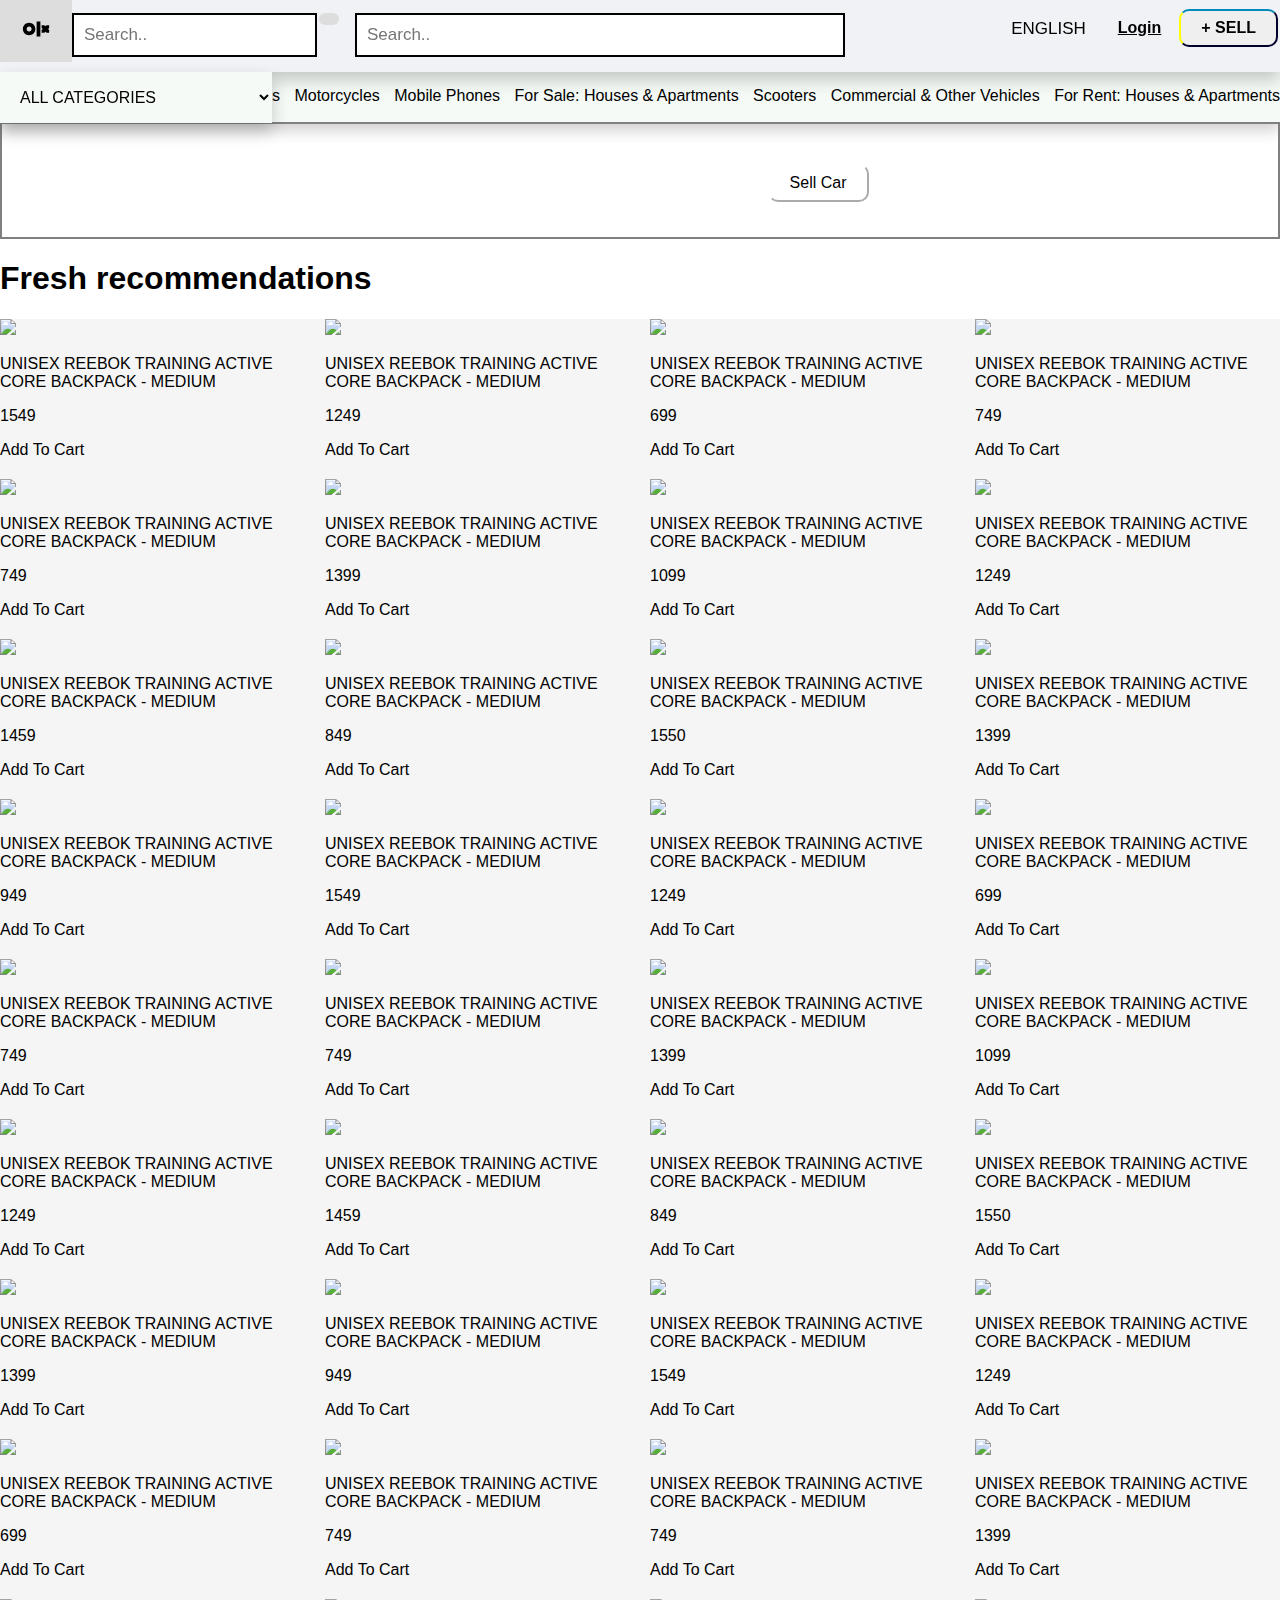
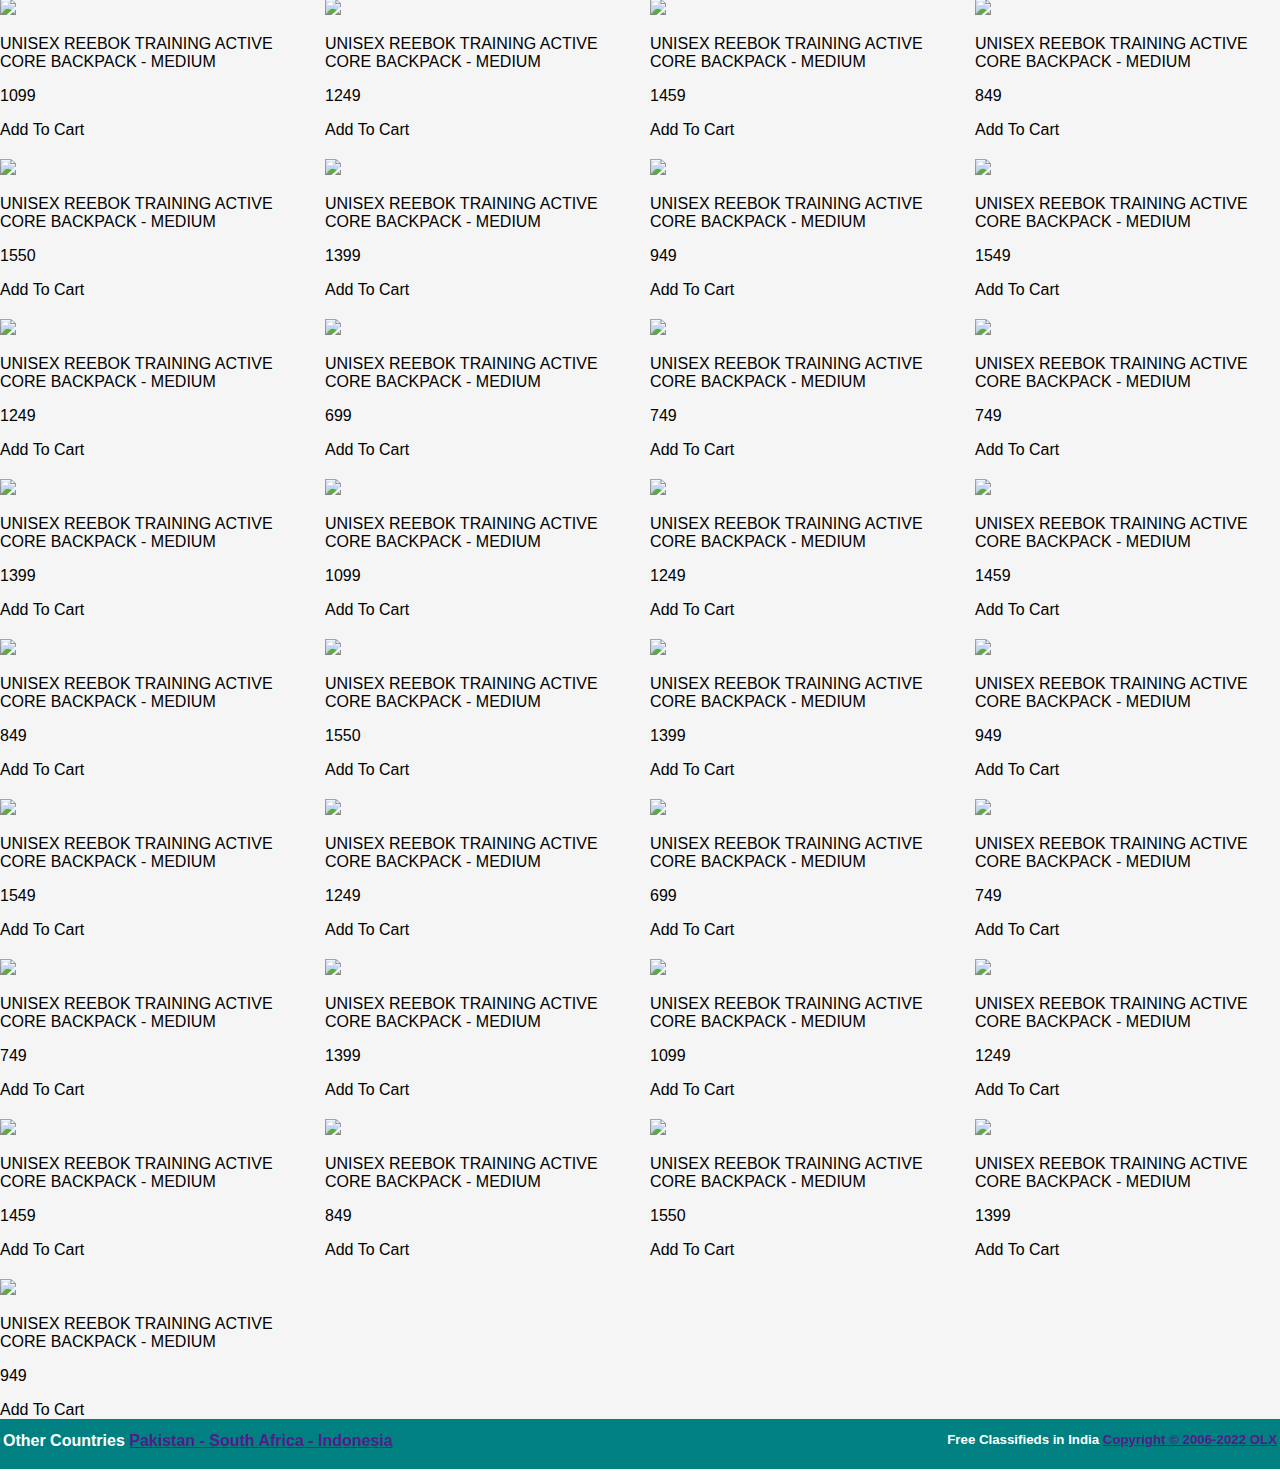
==== index.html @ e2edd239 "Add files via upload" ====
<!DOCTYPE html>
<html>
<head>
    <meta charset="UTF-8">
    <meta http-equiv="X-UA-Compatible" content="IE=edge">
    <meta name="viewport" content="width=device-width, initial-scale=1.0">
    <meta name="viewport" content="width=device-width, initial-scale=1">
    <title>OLX</title>
    <link rel="stylesheet" href="style.css"/>
</head>
<body>
<div class="topnav">
  <div class="logo"><a href="/">
    <svg width="40px" height="30px" viewBox="0 0 1024 1024" data-aut-id="icon" class="" fill-rule="evenodd"><path class="rui-4K4Y7" d="M661.333 256v512h-128v-512h128zM277.333 298.667c117.824 0 213.333 95.531 213.333 213.333s-95.509 213.333-213.333 213.333c-117.824 0-213.333-95.531
    -213.333-213.333s95.509-213.333 213.333-213.333zM794.496 384l37.504 37.504 37.504-37.504h90.496v90.496l-37.504 37.504 37.504 37.504v90.496h-90.496l-37.504-37.504-37.504 37.504h-90.496v-90.496l37.504-37.504-37.504-37.504v-90.496h90.496zM277.333 426.667c-47.061 0-85.333 38.293-85.333 85.333s38.272 85.333 85.333 85.333c47.061 0 85.333-38.293 85.333-85.333s-38.272-85.333-85.333-85.333z"></path>
</svg></a></div>

<div class="dropdown2"><button><b>+ SELL</b></button></div>

  <a href="#login"><b>Login</b></a>
  <div class="dropdown">
    <button class="dropbtn">ENGLISH
      <i class="fafa-caret-down"></i>
    </button>
    <div class="dropdown-content">
      <a href="#">HINDI</a>
      <a href="#">TAMIL</a>
      <a href="#">GUJRATI</a>
    </div>
  </div>

  

  <div class="search-container">        
    <form>   
      <input type="text" placeholder="Search.." name="search">
      <button type="sell"><i class="fa fa-search"></i> <span class="sb-icon-search"></span></button>
     
    </form>
  </div>
  <div class="search-container2">        
    <form>   
      <input type="text2" placeholder="Search.." name="search">
    </form>
</div>
</div>
<div >
      <select id="filter">
        <option value="all">ALL CATEGORIES</option>
        <option value="Casual">OLX Autos (Cars)</option>
        <option value="festive">Jobs</option>
        <option value="party">Electronics & Appliances</option>
        <option value="formal">Fashion</option>
        <option value="workout">Properties</option>
        <option value="sports">Mobiles</option>
        <option value="formal">Commercial Vehicles & Spares</option>
        <option value="workout">Pets</option>
        <option value="sports">Bikes</option>
        <option value="workout">Furniture</option>
        <option value="sports">Services</option>
         </select>
  </div>
  
<nav>
     <div class="a1">        
       <a href="ht" title="" class="">Cars</a>
              
              
                  <a href="hta" title="" class="">Motorcycles</a>
              
            
                  <a href="" title="" class="">Mobile Phones</a>
              
               
                  <a href="htt" title="" class="">For Sale: Houses & Apartments</a>
            
            
                  <a href="https:" title="" class="">Scooters</a>
            
            
                  <a href="ht" title="" class="">Commercial & Other Vehicles</a>
            
            
                  <a href="https" title="" class="">For Rent: Houses & Apartments</a>
                
    
  </div>
</nav>   



<div class="bg-container">
  <div><div class="banner">
    <button class="button">Sell Car</button>
    <img src="">
    </div> </div>
</div>

<h1>Fresh recommendations</h1>
  <div id="container"></div>





<footer>
  <h4>Other Countries  <a href="">Pakistan - South Africa - Indonesia</a></h4>

  <h5>Free Classifieds in India  <a href="">Copyright © 2006-2022 OLX</a></h5>
</footer>
<script>
 
  var Data = [
     {
       image_url:
         "https://content.shop4reebok.com/static/Product-FQ5266/UNISEX_TRAINING_BAGS_FQ5266_1.jpg.plp",
       name: "UNISEX REEBOK TRAINING ACTIVE CORE BACKPACK - MEDIUM",
       price: 1549,
       strikedoffprice: 1799,
     },
     {
       image_url:
         "https://content.shop4reebok.com/static/Product-FQ5266/UNISEX_TRAINING_BAGS_FQ5266_1.jpg.plp",
       name: "UNISEX REEBOK TRAINING ACTIVE CORE BACKPACK - MEDIUM",
       price: 1249,
       strikedoffprice: 1749,
     },
     {
       image_url:
         "https://content.shop4reebok.com/static/Product-FQ5266/UNISEX_TRAINING_BAGS_FQ5266_1.jpg.plp",
       name: "UNISEX REEBOK TRAINING ACTIVE CORE BACKPACK - MEDIUM",
       price: 699,
       strikedoffprice: 1245,
     },
     {
       image_url:
         "https://content.shop4reebok.com/static/Product-FQ5266/UNISEX_TRAINING_BAGS_FQ5266_1.jpg.plp",
       name: "UNISEX REEBOK TRAINING ACTIVE CORE BACKPACK - MEDIUM",
       price: 749,
       strikedoffprice: 1299,
     },
     {
       image_url:
         "https://content.shop4reebok.com/static/Product-FQ5266/UNISEX_TRAINING_BAGS_FQ5266_1.jpg.plp",
       name: "UNISEX REEBOK TRAINING ACTIVE CORE BACKPACK - MEDIUM",
       price: 749,
       strikedoffprice: 1299,
     },
     {
       image_url:
         "https://content.shop4reebok.com/static/Product-FQ5266/UNISEX_TRAINING_BAGS_FQ5266_1.jpg.plp",
       name: "UNISEX REEBOK TRAINING ACTIVE CORE BACKPACK - MEDIUM",
       price: 1399,
       strikedoffprice: 2799,
     },
     {
       image_url:
         "https://content.shop4reebok.com/static/Product-FQ5266/UNISEX_TRAINING_BAGS_FQ5266_1.jpg.plp",
       name: "UNISEX REEBOK TRAINING ACTIVE CORE BACKPACK - MEDIUM",
       price: 1099,
       strikedoffprice: 1249,
     },
     {
       image_url:
         "https://content.shop4reebok.com/static/Product-FQ5266/UNISEX_TRAINING_BAGS_FQ5266_1.jpg.plp",
       name: "UNISEX REEBOK TRAINING ACTIVE CORE BACKPACK - MEDIUM",
       price: 1249,
       strikedoffprice: 1489,
     },
     {
       image_url:
         "https://content.shop4reebok.com/static/Product-FQ5266/UNISEX_TRAINING_BAGS_FQ5266_1.jpg.plp",
       name: "UNISEX REEBOK TRAINING ACTIVE CORE BACKPACK - MEDIUM",
       price: 1459,
       strikedoffprice: 1235,
     },
     {
       image_url:
         "https://content.shop4reebok.com/static/Product-FQ5266/UNISEX_TRAINING_BAGS_FQ5266_1.jpg.plp",
       name: "UNISEX REEBOK TRAINING ACTIVE CORE BACKPACK - MEDIUM",
       price: 849,
       strikedoffprice: 2599,
     },
     {
       image_url:
         "https://content.shop4reebok.com/static/Product-FQ5266/UNISEX_TRAINING_BAGS_FQ5266_1.jpg.plp",
       name: "UNISEX REEBOK TRAINING ACTIVE CORE BACKPACK - MEDIUM",
       price: 1550,
       strikedoffprice: 2599,
     },
     {
       image_url:
         "https://content.shop4reebok.com/static/Product-FQ5266/UNISEX_TRAINING_BAGS_FQ5266_1.jpg.plp",
       name: "UNISEX REEBOK TRAINING ACTIVE CORE BACKPACK - MEDIUM",
       price: 1399,
       strikedoffprice: 6599,
     },
     {
       image_url:
         "https://content.shop4reebok.com/static/Product-FQ5266/UNISEX_TRAINING_BAGS_FQ5266_1.jpg.plp",
       name: "UNISEX REEBOK TRAINING ACTIVE CORE BACKPACK - MEDIUM",
       price: 949,
       strikedoffprice: 1899,
     },
     {
       image_url:
         "https://content.shop4reebok.com/static/Product-FQ5266/UNISEX_TRAINING_BAGS_FQ5266_1.jpg.plp",
       name: "UNISEX REEBOK TRAINING ACTIVE CORE BACKPACK - MEDIUM",
       price: 1549,
       strikedoffprice: 1799,
     },
     {
       image_url:
         "https://content.shop4reebok.com/static/Product-FQ5266/UNISEX_TRAINING_BAGS_FQ5266_1.jpg.plp",
       name: "UNISEX REEBOK TRAINING ACTIVE CORE BACKPACK - MEDIUM",
       price: 1249,
       strikedoffprice: 1749,
     },
     {
       image_url:
         "https://content.shop4reebok.com/static/Product-FQ5266/UNISEX_TRAINING_BAGS_FQ5266_1.jpg.plp",
       name: "UNISEX REEBOK TRAINING ACTIVE CORE BACKPACK - MEDIUM",
       price: 699,
       strikedoffprice: 1245,
     },
     {
       image_url:
         "https://content.shop4reebok.com/static/Product-FQ5266/UNISEX_TRAINING_BAGS_FQ5266_1.jpg.plp",
       name: "UNISEX REEBOK TRAINING ACTIVE CORE BACKPACK - MEDIUM",
       price: 749,
       strikedoffprice: 1299,
     },
     {
       image_url:
         "https://content.shop4reebok.com/static/Product-FQ5266/UNISEX_TRAINING_BAGS_FQ5266_1.jpg.plp",
       name: "UNISEX REEBOK TRAINING ACTIVE CORE BACKPACK - MEDIUM",
       price: 749,
       strikedoffprice: 1299,
     },
     {
       image_url:
         "https://content.shop4reebok.com/static/Product-FQ5266/UNISEX_TRAINING_BAGS_FQ5266_1.jpg.plp",
       name: "UNISEX REEBOK TRAINING ACTIVE CORE BACKPACK - MEDIUM",
       price: 1399,
       strikedoffprice: 2799,
     },
     {
       image_url:
         "https://content.shop4reebok.com/static/Product-FQ5266/UNISEX_TRAINING_BAGS_FQ5266_1.jpg.plp",
       name: "UNISEX REEBOK TRAINING ACTIVE CORE BACKPACK - MEDIUM",
       price: 1099,
       strikedoffprice: 1249,
     },
     {
       image_url:
         "https://content.shop4reebok.com/static/Product-FQ5266/UNISEX_TRAINING_BAGS_FQ5266_1.jpg.plp",
       name: "UNISEX REEBOK TRAINING ACTIVE CORE BACKPACK - MEDIUM",
       price: 1249,
       strikedoffprice: 1489,
     },
     {
       image_url:
         "https://content.shop4reebok.com/static/Product-FQ5266/UNISEX_TRAINING_BAGS_FQ5266_1.jpg.plp",
       name: "UNISEX REEBOK TRAINING ACTIVE CORE BACKPACK - MEDIUM",
       price: 1459,
       strikedoffprice: 1235,
     },
     {
       image_url:
         "https://content.shop4reebok.com/static/Product-FQ5266/UNISEX_TRAINING_BAGS_FQ5266_1.jpg.plp",
       name: "UNISEX REEBOK TRAINING ACTIVE CORE BACKPACK - MEDIUM",
       price: 849,
       strikedoffprice: 2599,
     },
     {
       image_url:
         "https://content.shop4reebok.com/static/Product-FQ5266/UNISEX_TRAINING_BAGS_FQ5266_1.jpg.plp",
       name: "UNISEX REEBOK TRAINING ACTIVE CORE BACKPACK - MEDIUM",
       price: 1550,
       strikedoffprice: 2599,
     },
     {
       image_url:
         "https://content.shop4reebok.com/static/Product-FQ5266/UNISEX_TRAINING_BAGS_FQ5266_1.jpg.plp",
       name: "UNISEX REEBOK TRAINING ACTIVE CORE BACKPACK - MEDIUM",
       price: 1399,
       strikedoffprice: 6599,
     },
     {
       image_url:
         "https://content.shop4reebok.com/static/Product-FQ5266/UNISEX_TRAINING_BAGS_FQ5266_1.jpg.plp",
       name: "UNISEX REEBOK TRAINING ACTIVE CORE BACKPACK - MEDIUM",
       price: 949,
       strikedoffprice: 1899,
     },
     {
       image_url:
         "https://content.shop4reebok.com/static/Product-FQ5266/UNISEX_TRAINING_BAGS_FQ5266_1.jpg.plp",
       name: "UNISEX REEBOK TRAINING ACTIVE CORE BACKPACK - MEDIUM",
       price: 1549,
       strikedoffprice: 1799,
     },
     {
       image_url:
         "https://content.shop4reebok.com/static/Product-FQ5266/UNISEX_TRAINING_BAGS_FQ5266_1.jpg.plp",
       name: "UNISEX REEBOK TRAINING ACTIVE CORE BACKPACK - MEDIUM",
       price: 1249,
       strikedoffprice: 1749,
     },
     {
       image_url:
         "https://content.shop4reebok.com/static/Product-FQ5266/UNISEX_TRAINING_BAGS_FQ5266_1.jpg.plp",
       name: "UNISEX REEBOK TRAINING ACTIVE CORE BACKPACK - MEDIUM",
       price: 699,
       strikedoffprice: 1245,
     },
     {
       image_url:
         "https://content.shop4reebok.com/static/Product-FQ5266/UNISEX_TRAINING_BAGS_FQ5266_1.jpg.plp",
       name: "UNISEX REEBOK TRAINING ACTIVE CORE BACKPACK - MEDIUM",
       price: 749,
       strikedoffprice: 1299,
     },
     {
       image_url:
         "https://content.shop4reebok.com/static/Product-FQ5266/UNISEX_TRAINING_BAGS_FQ5266_1.jpg.plp",
       name: "UNISEX REEBOK TRAINING ACTIVE CORE BACKPACK - MEDIUM",
       price: 749,
       strikedoffprice: 1299,
     },
     {
       image_url:
         "https://content.shop4reebok.com/static/Product-FQ5266/UNISEX_TRAINING_BAGS_FQ5266_1.jpg.plp",
       name: "UNISEX REEBOK TRAINING ACTIVE CORE BACKPACK - MEDIUM",
       price: 1399,
       strikedoffprice: 2799,
     },
     {
       image_url:
         "https://content.shop4reebok.com/static/Product-FQ5266/UNISEX_TRAINING_BAGS_FQ5266_1.jpg.plp",
       name: "UNISEX REEBOK TRAINING ACTIVE CORE BACKPACK - MEDIUM",
       price: 1099,
       strikedoffprice: 1249,
     },
     {
      image_url:
         "https://content.shop4reebok.com/static/Product-FQ5266/UNISEX_TRAINING_BAGS_FQ5266_1.jpg.plp",
       name: "UNISEX REEBOK TRAINING ACTIVE CORE BACKPACK - MEDIUM",
       price: 1249,
       strikedoffprice: 1489,
     },
     {
      image_url:
         "https://content.shop4reebok.com/static/Product-FQ5266/UNISEX_TRAINING_BAGS_FQ5266_1.jpg.plp",
       name: "UNISEX REEBOK TRAINING ACTIVE CORE BACKPACK - MEDIUM",
       price: 1459,
       strikedoffprice: 1235,
     },
     {
      image_url:
         "https://content.shop4reebok.com/static/Product-FQ5266/UNISEX_TRAINING_BAGS_FQ5266_1.jpg.plp",
       name: "UNISEX REEBOK TRAINING ACTIVE CORE BACKPACK - MEDIUM",
       price: 849,
       strikedoffprice: 2599,
     },
     {
      image_url:
         "https://content.shop4reebok.com/static/Product-FQ5266/UNISEX_TRAINING_BAGS_FQ5266_1.jpg.plp",
       name: "UNISEX REEBOK TRAINING ACTIVE CORE BACKPACK - MEDIUM",
       price: 1550,
       strikedoffprice: 2599,
     },
     {
      image_url:
         "https://content.shop4reebok.com/static/Product-FQ5266/UNISEX_TRAINING_BAGS_FQ5266_1.jpg.plp",
       name: "UNISEX REEBOK TRAINING ACTIVE CORE BACKPACK - MEDIUM",
       price: 1399,
       strikedoffprice: 6599,
     },
     {
      image_url:
         "https://content.shop4reebok.com/static/Product-FQ5266/UNISEX_TRAINING_BAGS_FQ5266_1.jpg.plp",
       name: "UNISEX REEBOK TRAINING ACTIVE CORE BACKPACK - MEDIUM",
       price: 949,
       strikedoffprice: 1899,
     },
     {
      image_url:
         "https://content.shop4reebok.com/static/Product-FQ5266/UNISEX_TRAINING_BAGS_FQ5266_1.jpg.plp",
       name: "UNISEX REEBOK TRAINING ACTIVE CORE BACKPACK - MEDIUM",
       price: 1549,
       strikedoffprice: 1799,
     },
     {
      image_url:
         "https://content.shop4reebok.com/static/Product-FQ5266/UNISEX_TRAINING_BAGS_FQ5266_1.jpg.plp",
       name: "UNISEX REEBOK TRAINING ACTIVE CORE BACKPACK - MEDIUM",
       price: 1249,
       strikedoffprice: 1749,
     },
     {
      image_url:
         "https://content.shop4reebok.com/static/Product-FQ5266/UNISEX_TRAINING_BAGS_FQ5266_1.jpg.plp",
       name: "UNISEX REEBOK TRAINING ACTIVE CORE BACKPACK - MEDIUM",
       price: 699,
       strikedoffprice: 1245,
     },
     {
      image_url:
         "https://content.shop4reebok.com/static/Product-FQ5266/UNISEX_TRAINING_BAGS_FQ5266_1.jpg.plp",
       name: "UNISEX REEBOK TRAINING ACTIVE CORE BACKPACK - MEDIUM",
       price: 749,
       strikedoffprice: 1299,
     },
     {
      image_url:
         "https://content.shop4reebok.com/static/Product-FQ5266/UNISEX_TRAINING_BAGS_FQ5266_1.jpg.plp",
       name: "UNISEX REEBOK TRAINING ACTIVE CORE BACKPACK - MEDIUM",
       price: 749,
       strikedoffprice: 1299,
     },
     {
      image_url:
         "https://content.shop4reebok.com/static/Product-FQ5266/UNISEX_TRAINING_BAGS_FQ5266_1.jpg.plp",
       name: "UNISEX REEBOK TRAINING ACTIVE CORE BACKPACK - MEDIUM",
       price: 1399,
       strikedoffprice: 2799,
     },
     {
      image_url:
         "https://content.shop4reebok.com/static/Product-FQ5266/UNISEX_TRAINING_BAGS_FQ5266_1.jpg.plp",
       name: "UNISEX REEBOK TRAINING ACTIVE CORE BACKPACK - MEDIUM",
       price: 1099,
       strikedoffprice: 1249,
     },
     {
      image_url:
         "https://content.shop4reebok.com/static/Product-FQ5266/UNISEX_TRAINING_BAGS_FQ5266_1.jpg.plp",
       name: "UNISEX REEBOK TRAINING ACTIVE CORE BACKPACK - MEDIUM",
       price: 1249,
       strikedoffprice: 1489,
     },
     {
      image_url:
         "https://content.shop4reebok.com/static/Product-FQ5266/UNISEX_TRAINING_BAGS_FQ5266_1.jpg.plp",
       name: "UNISEX REEBOK TRAINING ACTIVE CORE BACKPACK - MEDIUM",
       price: 1459,
       strikedoffprice: 1235,
     },
     {
      image_url:
         "https://content.shop4reebok.com/static/Product-FQ5266/UNISEX_TRAINING_BAGS_FQ5266_1.jpg.plp",
       name: "UNISEX REEBOK TRAINING ACTIVE CORE BACKPACK - MEDIUM",
       price: 849,
       strikedoffprice: 2599,
     },
     { 
       image_url:
         "https://content.shop4reebok.com/static/Product-FQ5266/UNISEX_TRAINING_BAGS_FQ5266_1.jpg.plp",
       name: "UNISEX REEBOK TRAINING ACTIVE CORE BACKPACK - MEDIUM",
       price: 1550,
       strikedoffprice: 2599,
     },
     {
      image_url:
         "https://content.shop4reebok.com/static/Product-FQ5266/UNISEX_TRAINING_BAGS_FQ5266_1.jpg.plp",
       name: "UNISEX REEBOK TRAINING ACTIVE CORE BACKPACK - MEDIUM",
       price: 1399,
       strikedoffprice: 6599,
     },
     {
      image_url:
         "https://content.shop4reebok.com/static/Product-FQ5266/UNISEX_TRAINING_BAGS_FQ5266_1.jpg.plp",
       name: "UNISEX REEBOK TRAINING ACTIVE CORE BACKPACK - MEDIUM",
       price: 949,
       strikedoffprice: 1899,
     },
     {
      image_url:
         "https://content.shop4reebok.com/static/Product-FQ5266/UNISEX_TRAINING_BAGS_FQ5266_1.jpg.plp",
       name: "UNISEX REEBOK TRAINING ACTIVE CORE BACKPACK - MEDIUM",
       price: 1549,
       strikedoffprice: 1799,
     },
     {
      image_url:
         "https://content.shop4reebok.com/static/Product-FQ5266/UNISEX_TRAINING_BAGS_FQ5266_1.jpg.plp",
       name: "UNISEX REEBOK TRAINING ACTIVE CORE BACKPACK - MEDIUM",
       price: 1249,
       strikedoffprice: 1749,
     },
     {
      image_url:
         "https://content.shop4reebok.com/static/Product-FQ5266/UNISEX_TRAINING_BAGS_FQ5266_1.jpg.plp",
       name: "UNISEX REEBOK TRAINING ACTIVE CORE BACKPACK - MEDIUM",
       price: 699,
       strikedoffprice: 1245,
     },
     {
      image_url:
         "https://content.shop4reebok.com/static/Product-FQ5266/UNISEX_TRAINING_BAGS_FQ5266_1.jpg.plp",
       name: "UNISEX REEBOK TRAINING ACTIVE CORE BACKPACK - MEDIUM",
       price: 749,
       strikedoffprice: 1299,
     },
     {
      image_url:
         "https://content.shop4reebok.com/static/Product-FQ5266/UNISEX_TRAINING_BAGS_FQ5266_1.jpg.plp",
       name: "UNISEX REEBOK TRAINING ACTIVE CORE BACKPACK - MEDIUM",
       price: 749,
       strikedoffprice: 1299,
     },
     {
      image_url:
         "https://content.shop4reebok.com/static/Product-FQ5266/UNISEX_TRAINING_BAGS_FQ5266_1.jpg.plp",
       name: "UNISEX REEBOK TRAINING ACTIVE CORE BACKPACK - MEDIUM",
       price: 1399,
       strikedoffprice: 2799,
     },
     {
      image_url:
         "https://content.shop4reebok.com/static/Product-FQ5266/UNISEX_TRAINING_BAGS_FQ5266_1.jpg.plp",
       name: "UNISEX REEBOK TRAINING ACTIVE CORE BACKPACK - MEDIUM",
       price: 1099,
       strikedoffprice: 1249,
     },
     {
      image_url:
         "https://content.shop4reebok.com/static/Product-FQ5266/UNISEX_TRAINING_BAGS_FQ5266_1.jpg.plp",
       name: "UNISEX REEBOK TRAINING ACTIVE CORE BACKPACK - MEDIUM",
       price: 1249,
       strikedoffprice: 1489,
     },
     {
      image_url:
         "https://content.shop4reebok.com/static/Product-FQ5266/UNISEX_TRAINING_BAGS_FQ5266_1.jpg.plp",
       name: "UNISEX REEBOK TRAINING ACTIVE CORE BACKPACK - MEDIUM",
       price: 1459,
       strikedoffprice: 1235,
     },
     {
      image_url:
         "https://content.shop4reebok.com/static/Product-FQ5266/UNISEX_TRAINING_BAGS_FQ5266_1.jpg.plp",
       name: "UNISEX REEBOK TRAINING ACTIVE CORE BACKPACK - MEDIUM",
       price: 849,
       strikedoffprice: 2599,
     },
     {
      image_url:
         "https://content.shop4reebok.com/static/Product-FQ5266/UNISEX_TRAINING_BAGS_FQ5266_1.jpg.plp",
       name: "UNISEX REEBOK TRAINING ACTIVE CORE BACKPACK - MEDIUM",
       price: 1550,
       strikedoffprice: 2599,
     },
     {
      image_url:
         "https://content.shop4reebok.com/static/Product-FQ5266/UNISEX_TRAINING_BAGS_FQ5266_1.jpg.plp",
       name: "UNISEX REEBOK TRAINING ACTIVE CORE BACKPACK - MEDIUM",
       price: 1399,
       strikedoffprice: 6599,
     },
     {
      image_url:
         "https://content.shop4reebok.com/static/Product-FQ5266/UNISEX_TRAINING_BAGS_FQ5266_1.jpg.plp",
       name: "UNISEX REEBOK TRAINING ACTIVE CORE BACKPACK - MEDIUM",
       price: 949,
       strikedoffprice: 1899,
     },
   ];
     Data.forEach(function(elem){
     let box = document.createElement("div")
     let avatar= document.createElement("img")
     avatar.setAttribute("src",elem.image_url)
 
     let Pname= document.createElement("p")
     Pname.innerText=elem.name;
 
     let price= document.createElement("p")
     price.innerText= elem.price;
 
     let AddToCart = document.createElement("btn");
     AddToCart.innerText="Add To Cart"
 
      box.append(avatar,Pname,price,AddToCart)
     document.querySelector("#container").append(box)
   })
 
   
 </script>
</body>
</html>
---- style.css ----
* {
  box-sizing: border-box;
}
body {
  margin: 0;
  font-family: Arial, Helvetica, sans-serif;
}

.topnav {
  overflow: hidden;
  background-color: #f0f2f5;
  position: -webkit-sticky;
  position: sticky;
  top: 0;
 width: 100%;
  box-shadow: 0px 8px 16px 0px rgba(0,0,0,0.2);
}

.logo{
  float: left;
  margin-bottom: 10px;
}
.topnav a {
  float: right;
  display: block;
  color: black;
  text-align: center;
  padding: 14px 16px;
  font-size: 16px;
justify-content: center;
}

.topnav a:hover {
  background-color: #ddd;
  color: black;
}


.topnav .search-container {
  float: left;
 
}
.topnav .search-container2 {
  float: left;

}
.topnav input[type=text]{
  padding: 10px;
  margin-top: 8px;
  font-size: 17px;
  border: none;
  border: 2px solid black;
}
.topnav input[type=text2] {
  padding: 10px;
  margin-top: 8px;
  font-size: 17px;
  border: none;
  width: 200%;
  border: 2px solid black;
}

.topnav .search-container button {
  float: right;
  padding: 6px 10px;
  margin-top: 8px;
  margin-right: 16px;
  background: #ddd;
  font-size: 17px;
  border: none;
  cursor: pointer;
}

.topnav .search-container button:hover {
  background: black;
}

@media screen and (max-width: 600px) {
  .topnav .search-container {
    float: none;
  }
  .topnav a, .topnav input[type=text], .topnav .search-container button {
    float: none;
    display: block;
    text-align: left;
    width: 100%;
    margin: 0;
    padding: 14px;
  }
  .topnav input[type=text] {
    border: 1px solid #ccc;  
  }
}

.dropdown2{
  margin-top: 5px;
}
.dropdown {
  float: right;
  overflow: hidden;

}
button {
  float: right;
border-radius: 10px;
  color: black;
  padding: 8px 20px;
 text-align: center;
  font-size: 16px;
  margin: 4px 2px;
  cursor: pointer;
  border-top-color:  #008CBA;
  border-bottom-color: navy;
  border-left-color: yellow;
  border-right-color: navy;

}
.dropdown2:hover {
  background-color: #008CBA;
  color: white;
}

.dropdown .dropbtn {
  font-size: 17px;    
  border: none;
  outline: none;
  color:black;
  padding: 14px 16px;
  background-color: inherit;
  font-family: inherit;
  margin: 0;
}

.dropdown-content {
  display: none;
  position: absolute;
  background-color: #f9f9f9;
  color: black;
  min-width: 160px;
  box-shadow: 0px 8px 16px 0px rgba(0,0,0,0.2);
  z-index: 1;
}

.dropdown-content a {
  float: none;
  color: black;
  padding: 12px 16px;
  text-decoration: none;
  display: block;
  text-align: left;
}
.dropdown-content a:hover {
  background-color: #ddd;
  color: black;
}

.dropdown:hover .dropdown-content {
  display: block;
}
nav {
  overflow: hidden;
  background-color:#f5faf6;
  height: 50px;
  box-shadow: 0px 8px 16px 0px rgba(0,0,0,0.2);
}

nav > a {
  color: black;
  text-align: center;
  padding: 12px 16px;
  font-size: 13px;
font-weight: bold;
justify-content:space-around;
text-decoration: none;
margin-left: 0%;

}
.a1{
 float: right;
  text-align: center;
  justify-content: space-between;
  margin-top: 15px;
  
}

.a1 > a{
  margin-left: 10px;
  justify-content: space-around;
  margin-top: 10px;
  color: black;
  text-decoration: none;
}


#filter{
  float:left;
}


#filter {
  background-color:#f5faf6;
  color: black;
  padding: 16px;
  font-size: 16px;
  border: none;
  cursor: pointer;

}

#filter {
  position: relative;
  display: inline-block;
 
}

#filter {
  display: none;
  position: absolute;
  background-color: #f9f9f9;
  min-width: 160px;
  box-shadow: 0px 8px 16px 0px rgba(0,0,0,0.2);
  z-index: 1;
}

#filter option {
  color: black;
  padding: 12px 16px;
  text-decoration: none;
  display: block;
}

#filter option:hover {background-color: #f1f1f1}

#filter {
  display: block;
}

#filter {
  background-color:#f5faf6;
}
/* mid data*/




  .button{
    float: left;
    border-radius: 10px;
      color: black;
      padding: 8px 20px;
     text-align: center;
      font-size: 16px;
      margin: 4px 2px;
      cursor: pointer;
     background-color: white;
     border-color: white;
     margin-left: 60%;
     margin-top: 40px;
    }
    .button:hover {
      background-color: #008CBA;
      color: white;
    }
  .bg-container {
    width:100%;
    height: 500px; 
    border:2px solid gray;
    box-sizing:border-box;
    background-size: cover;
  }
  .bg-container{
  background-image: url(https://statics.olx.in/olxin/banners/hero_bg_in_v2@1x.png);
  height: 117px;
  margin-right: 80px;
}




#container {
  width: 100%;
display: grid;
grid-template-columns: repeat(4,1fr);
grid-template-columns: 2px solid black;
gap: 20px;
background-color:whitesmoke;
justify-content: center;

}
/* footermain */

  /* footerlinkwrap */
  footer {
    text-align: center;
    padding: 3px;
    background-color:teal;
    color: white;
    height: 50px;
    
  }
  footer > h4 {
    float:left;
    margin-top: 10px;
    color: white;
  }

  footer > h5 {
    float:right;
    margin-top: 10px;
    color: white;
  }
  footer > a{
    color: white;
  }
   
  
@media screen and (max-width: 600px) {
  .topnav a:not(:first-child), .dropdown .dropbtn {
    display: none;
  }
  .topnav a.icon {
    float: right;
    display: block;
  }
}

@media screen and (max-width: 600px) {
  .topnav.responsive {position: relative;}
  .topnav.responsive .icon {
    position: absolute;
    right: 0;
    top: 0;
  }
  .topnav.responsive a {
    float: none;
    display: block;
    text-align: left;
  }
  .topnav.responsive .dropdown {float: none;}
  .topnav.responsive .dropdown-content {position: relative;}
  .topnav.responsive .dropdown .dropbtn {
    display: block;
    width: 100%;
    text-align: left;
  }
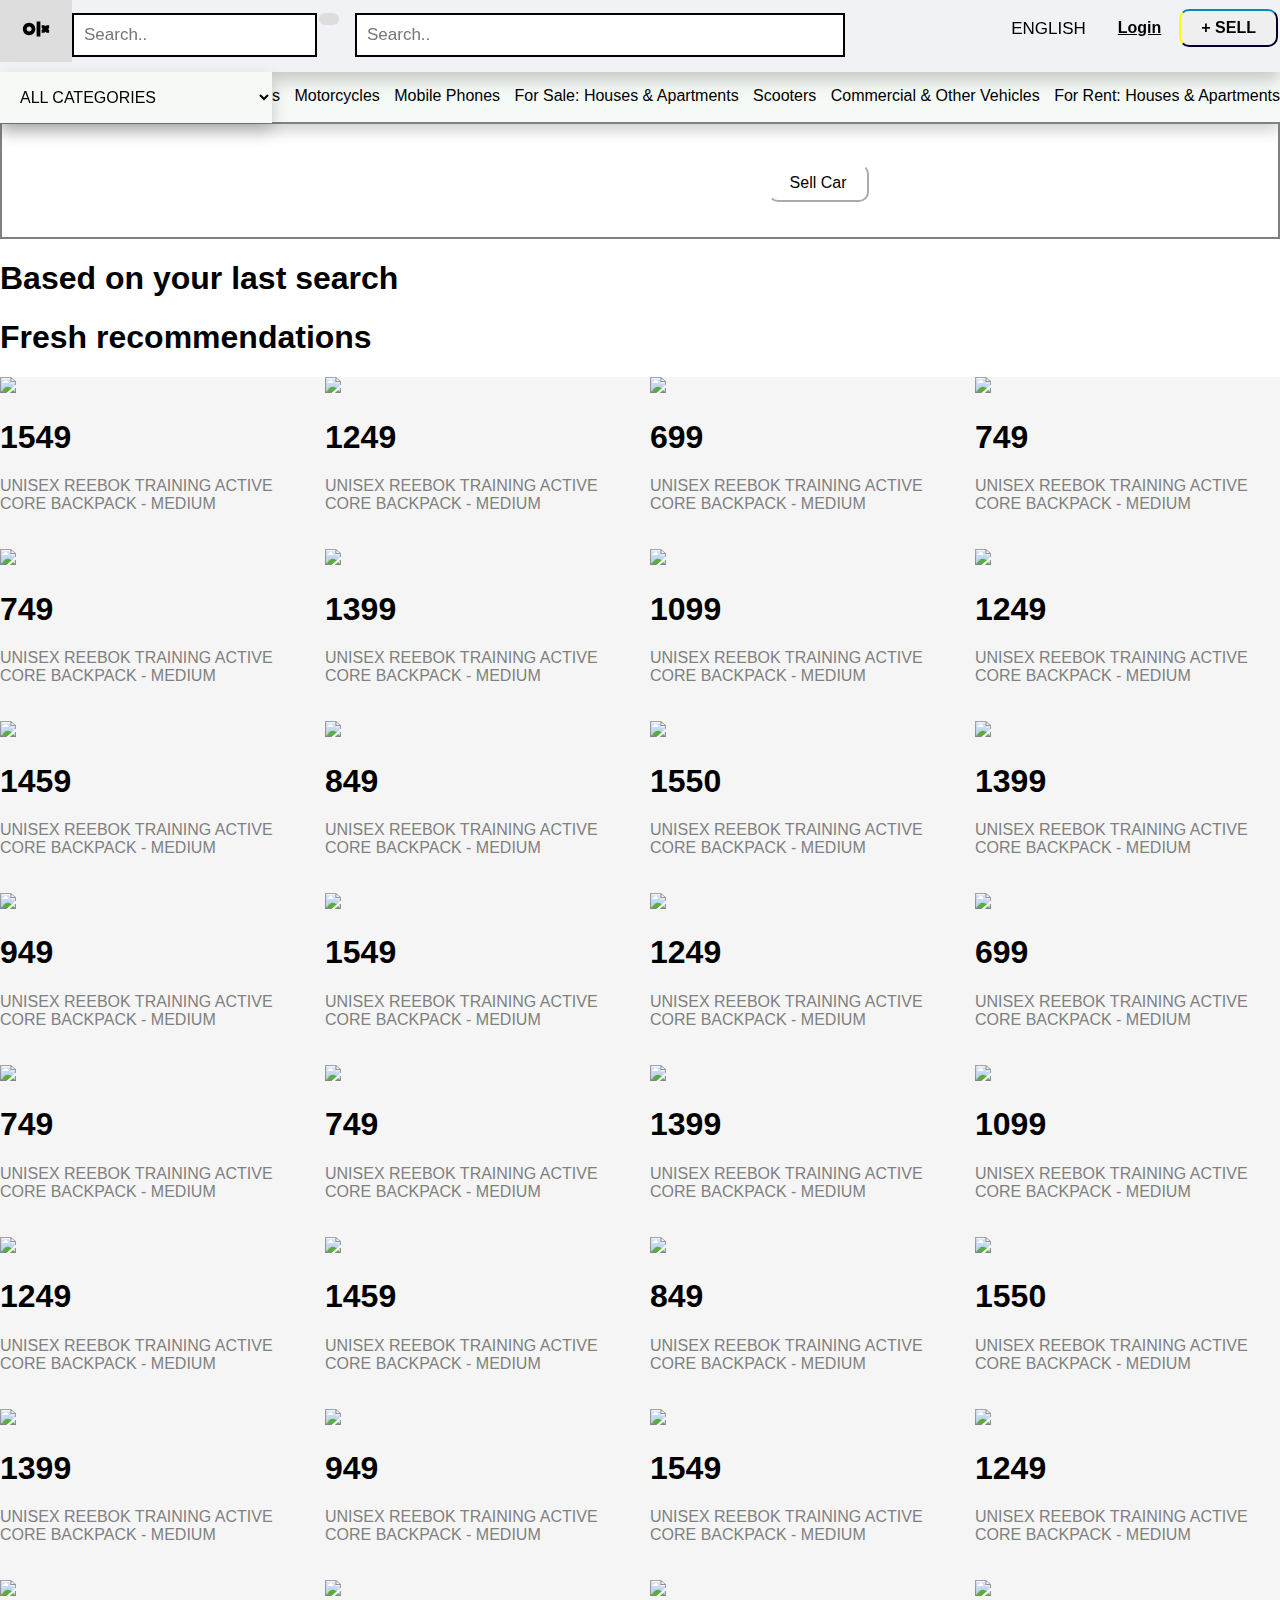
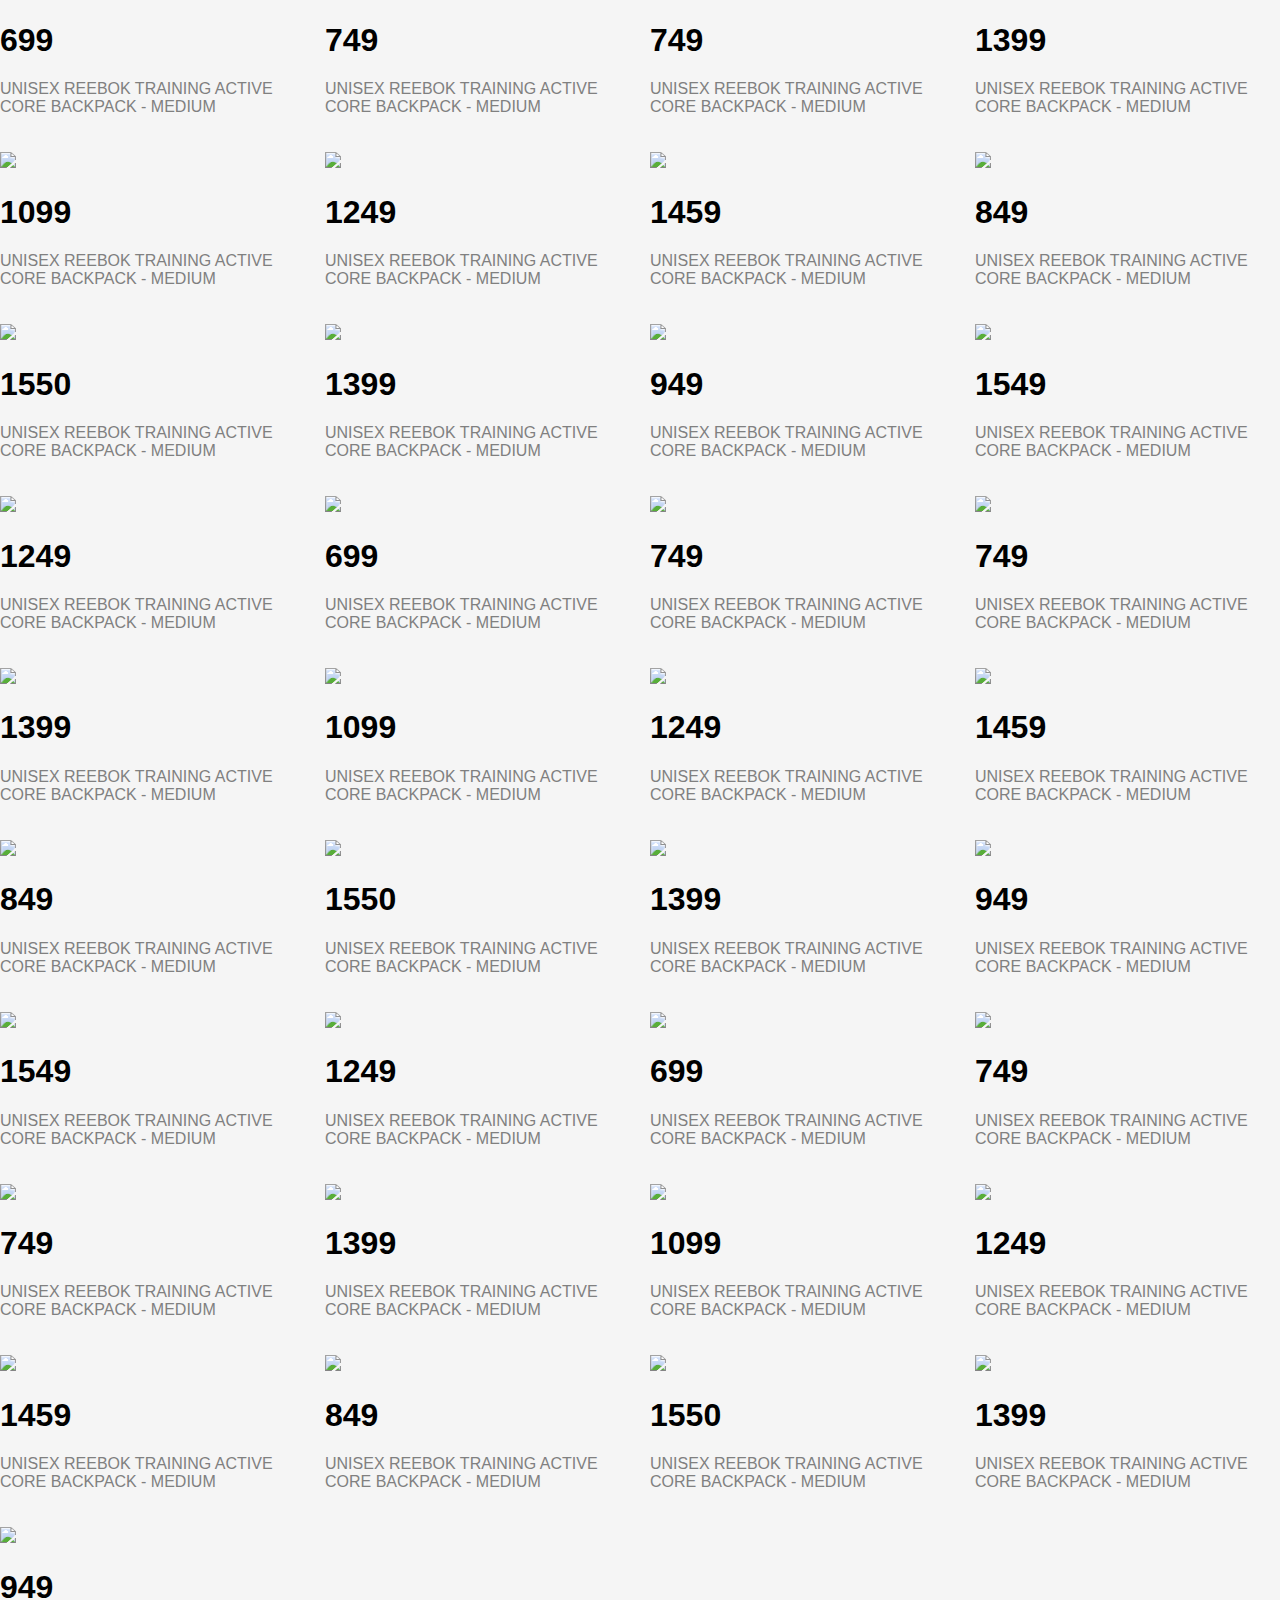
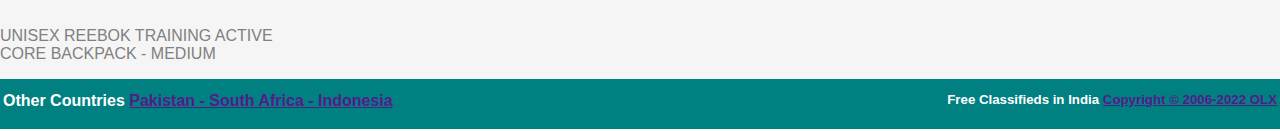
==== commit 730db116: "Add files via upload" ====
--- a/index.html
+++ b/index.html
@@ -17,7 +17,7 @@
 
 <div class="dropdown2"><button><b>+ SELL</b></button></div>
 
-  <a href="#login"><b>Login</b></a>
+  <a onclick="login()" href="#login"><b>Login</b></a>
   <div class="dropdown">
     <button class="dropbtn">ENGLISH
       <i class="fafa-caret-down"></i>
@@ -96,6 +96,23 @@
     </div> </div>
 </div>
 
+<div>
+
+  <h1>Based on your last search</h1>
+
+  <div class="display-container">
+
+  </div>
+   
+  </div>
+  
+
+
+
+</div>
+
+
+
 <h1>Fresh recommendations</h1>
   <div id="container"></div>
 
@@ -109,7 +126,11 @@
   <h5>Free Classifieds in India  <a href="">Copyright © 2006-2022 OLX</a></h5>
 </footer>
 <script>
- 
+  function login() {
+    // Complete to show an alert with your first name 
+    alert("already Sign in");
+}
+
   var Data = [
      {
        image_url:
@@ -117,6 +138,7 @@
        name: "UNISEX REEBOK TRAINING ACTIVE CORE BACKPACK - MEDIUM",
        price: 1549,
        strikedoffprice: 1799,
+       
      },
      {
        image_url:
@@ -124,6 +146,7 @@
        name: "UNISEX REEBOK TRAINING ACTIVE CORE BACKPACK - MEDIUM",
        price: 1249,
        strikedoffprice: 1749,
+     
      },
      {
        image_url:
@@ -131,20 +154,23 @@
        name: "UNISEX REEBOK TRAINING ACTIVE CORE BACKPACK - MEDIUM",
        price: 699,
        strikedoffprice: 1245,
-     },
-     {
-       image_url:
-         "https://content.shop4reebok.com/static/Product-FQ5266/UNISEX_TRAINING_BAGS_FQ5266_1.jpg.plp",
-       name: "UNISEX REEBOK TRAINING ACTIVE CORE BACKPACK - MEDIUM",
-       price: 749,
-       strikedoffprice: 1299,
-     },
-     {
-       image_url:
-         "https://content.shop4reebok.com/static/Product-FQ5266/UNISEX_TRAINING_BAGS_FQ5266_1.jpg.plp",
-       name: "UNISEX REEBOK TRAINING ACTIVE CORE BACKPACK - MEDIUM",
-       price: 749,
-       strikedoffprice: 1299,
+    
+     },
+     {
+       image_url:
+         "https://content.shop4reebok.com/static/Product-FQ5266/UNISEX_TRAINING_BAGS_FQ5266_1.jpg.plp",
+       name: "UNISEX REEBOK TRAINING ACTIVE CORE BACKPACK - MEDIUM",
+       price: 749,
+       strikedoffprice: 1299,
+      
+     },
+     {
+       image_url:
+         "https://content.shop4reebok.com/static/Product-FQ5266/UNISEX_TRAINING_BAGS_FQ5266_1.jpg.plp",
+       name: "UNISEX REEBOK TRAINING ACTIVE CORE BACKPACK - MEDIUM",
+       price: 749,
+       strikedoffprice: 1299,
+      
      },
      {
        image_url:
@@ -152,6 +178,7 @@
        name: "UNISEX REEBOK TRAINING ACTIVE CORE BACKPACK - MEDIUM",
        price: 1399,
        strikedoffprice: 2799,
+      
      },
      {
        image_url:
@@ -159,6 +186,7 @@
        name: "UNISEX REEBOK TRAINING ACTIVE CORE BACKPACK - MEDIUM",
        price: 1099,
        strikedoffprice: 1249,
+      
      },
      {
        image_url:
@@ -166,6 +194,7 @@
        name: "UNISEX REEBOK TRAINING ACTIVE CORE BACKPACK - MEDIUM",
        price: 1249,
        strikedoffprice: 1489,
+     
      },
      {
        image_url:
@@ -173,6 +202,7 @@
        name: "UNISEX REEBOK TRAINING ACTIVE CORE BACKPACK - MEDIUM",
        price: 1459,
        strikedoffprice: 1235,
+       
      },
      {
        image_url:
@@ -180,6 +210,7 @@
        name: "UNISEX REEBOK TRAINING ACTIVE CORE BACKPACK - MEDIUM",
        price: 849,
        strikedoffprice: 2599,
+       
      },
      {
        image_url:
@@ -187,6 +218,7 @@
        name: "UNISEX REEBOK TRAINING ACTIVE CORE BACKPACK - MEDIUM",
        price: 1550,
        strikedoffprice: 2599,
+       
      },
      {
        image_url:
@@ -194,6 +226,7 @@
        name: "UNISEX REEBOK TRAINING ACTIVE CORE BACKPACK - MEDIUM",
        price: 1399,
        strikedoffprice: 6599,
+       
      },
      {
        image_url:
@@ -201,6 +234,7 @@
        name: "UNISEX REEBOK TRAINING ACTIVE CORE BACKPACK - MEDIUM",
        price: 949,
        strikedoffprice: 1899,
+       
      },
      {
        image_url:
@@ -208,6 +242,7 @@
        name: "UNISEX REEBOK TRAINING ACTIVE CORE BACKPACK - MEDIUM",
        price: 1549,
        strikedoffprice: 1799,
+   
      },
      {
        image_url:
@@ -215,6 +250,7 @@
        name: "UNISEX REEBOK TRAINING ACTIVE CORE BACKPACK - MEDIUM",
        price: 1249,
        strikedoffprice: 1749,
+   
      },
      {
        image_url:
@@ -222,20 +258,23 @@
        name: "UNISEX REEBOK TRAINING ACTIVE CORE BACKPACK - MEDIUM",
        price: 699,
        strikedoffprice: 1245,
-     },
-     {
-       image_url:
-         "https://content.shop4reebok.com/static/Product-FQ5266/UNISEX_TRAINING_BAGS_FQ5266_1.jpg.plp",
-       name: "UNISEX REEBOK TRAINING ACTIVE CORE BACKPACK - MEDIUM",
-       price: 749,
-       strikedoffprice: 1299,
-     },
-     {
-       image_url:
-         "https://content.shop4reebok.com/static/Product-FQ5266/UNISEX_TRAINING_BAGS_FQ5266_1.jpg.plp",
-       name: "UNISEX REEBOK TRAINING ACTIVE CORE BACKPACK - MEDIUM",
-       price: 749,
-       strikedoffprice: 1299,
+    
+     },
+     {
+       image_url:
+         "https://content.shop4reebok.com/static/Product-FQ5266/UNISEX_TRAINING_BAGS_FQ5266_1.jpg.plp",
+       name: "UNISEX REEBOK TRAINING ACTIVE CORE BACKPACK - MEDIUM",
+       price: 749,
+       strikedoffprice: 1299,
+      
+     },
+     {
+       image_url:
+         "https://content.shop4reebok.com/static/Product-FQ5266/UNISEX_TRAINING_BAGS_FQ5266_1.jpg.plp",
+       name: "UNISEX REEBOK TRAINING ACTIVE CORE BACKPACK - MEDIUM",
+       price: 749,
+       strikedoffprice: 1299,
+      
      },
      {
        image_url:
@@ -250,6 +289,7 @@
        name: "UNISEX REEBOK TRAINING ACTIVE CORE BACKPACK - MEDIUM",
        price: 1099,
        strikedoffprice: 1249,
+      
      },
      {
        image_url:
@@ -264,6 +304,7 @@
        name: "UNISEX REEBOK TRAINING ACTIVE CORE BACKPACK - MEDIUM",
        price: 1459,
        strikedoffprice: 1235,
+    
      },
      {
        image_url:
@@ -271,6 +312,7 @@
        name: "UNISEX REEBOK TRAINING ACTIVE CORE BACKPACK - MEDIUM",
        price: 849,
        strikedoffprice: 2599,
+       
      },
      {
        image_url:
@@ -278,6 +320,7 @@
        name: "UNISEX REEBOK TRAINING ACTIVE CORE BACKPACK - MEDIUM",
        price: 1550,
        strikedoffprice: 2599,
+      
      },
      {
        image_url:
@@ -285,6 +328,7 @@
        name: "UNISEX REEBOK TRAINING ACTIVE CORE BACKPACK - MEDIUM",
        price: 1399,
        strikedoffprice: 6599,
+      
      },
      {
        image_url:
@@ -292,6 +336,7 @@
        name: "UNISEX REEBOK TRAINING ACTIVE CORE BACKPACK - MEDIUM",
        price: 949,
        strikedoffprice: 1899,
+   
      },
      {
        image_url:
@@ -299,6 +344,7 @@
        name: "UNISEX REEBOK TRAINING ACTIVE CORE BACKPACK - MEDIUM",
        price: 1549,
        strikedoffprice: 1799,
+       
      },
      {
        image_url:
@@ -306,6 +352,7 @@
        name: "UNISEX REEBOK TRAINING ACTIVE CORE BACKPACK - MEDIUM",
        price: 1249,
        strikedoffprice: 1749,
+      
      },
      {
        image_url:
@@ -313,20 +360,23 @@
        name: "UNISEX REEBOK TRAINING ACTIVE CORE BACKPACK - MEDIUM",
        price: 699,
        strikedoffprice: 1245,
-     },
-     {
-       image_url:
-         "https://content.shop4reebok.com/static/Product-FQ5266/UNISEX_TRAINING_BAGS_FQ5266_1.jpg.plp",
-       name: "UNISEX REEBOK TRAINING ACTIVE CORE BACKPACK - MEDIUM",
-       price: 749,
-       strikedoffprice: 1299,
-     },
-     {
-       image_url:
-         "https://content.shop4reebok.com/static/Product-FQ5266/UNISEX_TRAINING_BAGS_FQ5266_1.jpg.plp",
-       name: "UNISEX REEBOK TRAINING ACTIVE CORE BACKPACK - MEDIUM",
-       price: 749,
-       strikedoffprice: 1299,
+      
+     },
+     {
+       image_url:
+         "https://content.shop4reebok.com/static/Product-FQ5266/UNISEX_TRAINING_BAGS_FQ5266_1.jpg.plp",
+       name: "UNISEX REEBOK TRAINING ACTIVE CORE BACKPACK - MEDIUM",
+       price: 749,
+       strikedoffprice: 1299,
+    
+     },
+     {
+       image_url:
+         "https://content.shop4reebok.com/static/Product-FQ5266/UNISEX_TRAINING_BAGS_FQ5266_1.jpg.plp",
+       name: "UNISEX REEBOK TRAINING ACTIVE CORE BACKPACK - MEDIUM",
+       price: 749,
+       strikedoffprice: 1299,
+     
      },
      {
        image_url:
@@ -334,6 +384,7 @@
        name: "UNISEX REEBOK TRAINING ACTIVE CORE BACKPACK - MEDIUM",
        price: 1399,
        strikedoffprice: 2799,
+       
      },
      {
        image_url:
@@ -341,6 +392,7 @@
        name: "UNISEX REEBOK TRAINING ACTIVE CORE BACKPACK - MEDIUM",
        price: 1099,
        strikedoffprice: 1249,
+       
      },
      {
       image_url:
@@ -348,6 +400,7 @@
        name: "UNISEX REEBOK TRAINING ACTIVE CORE BACKPACK - MEDIUM",
        price: 1249,
        strikedoffprice: 1489,
+       
      },
      {
       image_url:
@@ -355,6 +408,7 @@
        name: "UNISEX REEBOK TRAINING ACTIVE CORE BACKPACK - MEDIUM",
        price: 1459,
        strikedoffprice: 1235,
+      
      },
      {
       image_url:
@@ -362,6 +416,7 @@
        name: "UNISEX REEBOK TRAINING ACTIVE CORE BACKPACK - MEDIUM",
        price: 849,
        strikedoffprice: 2599,
+      
      },
      {
       image_url:
@@ -369,6 +424,7 @@
        name: "UNISEX REEBOK TRAINING ACTIVE CORE BACKPACK - MEDIUM",
        price: 1550,
        strikedoffprice: 2599,
+       
      },
      {
       image_url:
@@ -376,6 +432,7 @@
        name: "UNISEX REEBOK TRAINING ACTIVE CORE BACKPACK - MEDIUM",
        price: 1399,
        strikedoffprice: 6599,
+       
      },
      {
       image_url:
@@ -383,6 +440,7 @@
        name: "UNISEX REEBOK TRAINING ACTIVE CORE BACKPACK - MEDIUM",
        price: 949,
        strikedoffprice: 1899,
+      
      },
      {
       image_url:
@@ -390,6 +448,7 @@
        name: "UNISEX REEBOK TRAINING ACTIVE CORE BACKPACK - MEDIUM",
        price: 1549,
        strikedoffprice: 1799,
+       
      },
      {
       image_url:
@@ -397,6 +456,7 @@
        name: "UNISEX REEBOK TRAINING ACTIVE CORE BACKPACK - MEDIUM",
        price: 1249,
        strikedoffprice: 1749,
+       
      },
      {
       image_url:
@@ -404,20 +464,23 @@
        name: "UNISEX REEBOK TRAINING ACTIVE CORE BACKPACK - MEDIUM",
        price: 699,
        strikedoffprice: 1245,
-     },
-     {
-      image_url:
-         "https://content.shop4reebok.com/static/Product-FQ5266/UNISEX_TRAINING_BAGS_FQ5266_1.jpg.plp",
-       name: "UNISEX REEBOK TRAINING ACTIVE CORE BACKPACK - MEDIUM",
-       price: 749,
-       strikedoffprice: 1299,
-     },
-     {
-      image_url:
-         "https://content.shop4reebok.com/static/Product-FQ5266/UNISEX_TRAINING_BAGS_FQ5266_1.jpg.plp",
-       name: "UNISEX REEBOK TRAINING ACTIVE CORE BACKPACK - MEDIUM",
-       price: 749,
-       strikedoffprice: 1299,
+      
+     },
+     {
+      image_url:
+         "https://content.shop4reebok.com/static/Product-FQ5266/UNISEX_TRAINING_BAGS_FQ5266_1.jpg.plp",
+       name: "UNISEX REEBOK TRAINING ACTIVE CORE BACKPACK - MEDIUM",
+       price: 749,
+       strikedoffprice: 1299,
+ 
+     },
+     {
+      image_url:
+         "https://content.shop4reebok.com/static/Product-FQ5266/UNISEX_TRAINING_BAGS_FQ5266_1.jpg.plp",
+       name: "UNISEX REEBOK TRAINING ACTIVE CORE BACKPACK - MEDIUM",
+       price: 749,
+       strikedoffprice: 1299,
+   
      },
      {
       image_url:
@@ -425,6 +488,7 @@
        name: "UNISEX REEBOK TRAINING ACTIVE CORE BACKPACK - MEDIUM",
        price: 1399,
        strikedoffprice: 2799,
+     
      },
      {
       image_url:
@@ -432,6 +496,7 @@
        name: "UNISEX REEBOK TRAINING ACTIVE CORE BACKPACK - MEDIUM",
        price: 1099,
        strikedoffprice: 1249,
+       
      },
      {
       image_url:
@@ -439,6 +504,7 @@
        name: "UNISEX REEBOK TRAINING ACTIVE CORE BACKPACK - MEDIUM",
        price: 1249,
        strikedoffprice: 1489,
+       
      },
      {
       image_url:
@@ -446,6 +512,7 @@
        name: "UNISEX REEBOK TRAINING ACTIVE CORE BACKPACK - MEDIUM",
        price: 1459,
        strikedoffprice: 1235,
+   
      },
      {
       image_url:
@@ -453,6 +520,7 @@
        name: "UNISEX REEBOK TRAINING ACTIVE CORE BACKPACK - MEDIUM",
        price: 849,
        strikedoffprice: 2599,
+     
      },
      { 
        image_url:
@@ -460,6 +528,7 @@
        name: "UNISEX REEBOK TRAINING ACTIVE CORE BACKPACK - MEDIUM",
        price: 1550,
        strikedoffprice: 2599,
+      
      },
      {
       image_url:
@@ -467,6 +536,7 @@
        name: "UNISEX REEBOK TRAINING ACTIVE CORE BACKPACK - MEDIUM",
        price: 1399,
        strikedoffprice: 6599,
+       
      },
      {
       image_url:
@@ -474,6 +544,7 @@
        name: "UNISEX REEBOK TRAINING ACTIVE CORE BACKPACK - MEDIUM",
        price: 949,
        strikedoffprice: 1899,
+      
      },
      {
       image_url:
@@ -481,6 +552,7 @@
        name: "UNISEX REEBOK TRAINING ACTIVE CORE BACKPACK - MEDIUM",
        price: 1549,
        strikedoffprice: 1799,
+     
      },
      {
       image_url:
@@ -488,6 +560,7 @@
        name: "UNISEX REEBOK TRAINING ACTIVE CORE BACKPACK - MEDIUM",
        price: 1249,
        strikedoffprice: 1749,
+     
      },
      {
       image_url:
@@ -495,13 +568,15 @@
        name: "UNISEX REEBOK TRAINING ACTIVE CORE BACKPACK - MEDIUM",
        price: 699,
        strikedoffprice: 1245,
-     },
-     {
-      image_url:
-         "https://content.shop4reebok.com/static/Product-FQ5266/UNISEX_TRAINING_BAGS_FQ5266_1.jpg.plp",
-       name: "UNISEX REEBOK TRAINING ACTIVE CORE BACKPACK - MEDIUM",
-       price: 749,
-       strikedoffprice: 1299,
+    
+     },
+     {
+      image_url:
+         "https://content.shop4reebok.com/static/Product-FQ5266/UNISEX_TRAINING_BAGS_FQ5266_1.jpg.plp",
+       name: "UNISEX REEBOK TRAINING ACTIVE CORE BACKPACK - MEDIUM",
+       price: 749,
+       strikedoffprice: 1299,
+      
      },
      {
       image_url:
@@ -516,6 +591,7 @@
        name: "UNISEX REEBOK TRAINING ACTIVE CORE BACKPACK - MEDIUM",
        price: 1399,
        strikedoffprice: 2799,
+    
      },
      {
       image_url:
@@ -523,6 +599,7 @@
        name: "UNISEX REEBOK TRAINING ACTIVE CORE BACKPACK - MEDIUM",
        price: 1099,
        strikedoffprice: 1249,
+     
      },
      {
       image_url:
@@ -530,6 +607,7 @@
        name: "UNISEX REEBOK TRAINING ACTIVE CORE BACKPACK - MEDIUM",
        price: 1249,
        strikedoffprice: 1489,
+      
      },
      {
       image_url:
@@ -537,6 +615,7 @@
        name: "UNISEX REEBOK TRAINING ACTIVE CORE BACKPACK - MEDIUM",
        price: 1459,
        strikedoffprice: 1235,
+      
      },
      {
       image_url:
@@ -544,6 +623,7 @@
        name: "UNISEX REEBOK TRAINING ACTIVE CORE BACKPACK - MEDIUM",
        price: 849,
        strikedoffprice: 2599,
+       
      },
      {
       image_url:
@@ -551,6 +631,7 @@
        name: "UNISEX REEBOK TRAINING ACTIVE CORE BACKPACK - MEDIUM",
        price: 1550,
        strikedoffprice: 2599,
+     
      },
      {
       image_url:
@@ -572,20 +653,19 @@
      let avatar= document.createElement("img")
      avatar.setAttribute("src",elem.image_url)
  
+     let price= document.createElement("h1")
+     price.innerText= elem.price;
+
      let Pname= document.createElement("p")
      Pname.innerText=elem.name;
+     Pname.style.color="gray";
  
-     let price= document.createElement("p")
-     price.innerText= elem.price;
+  
  
-     let AddToCart = document.createElement("btn");
-     AddToCart.innerText="Add To Cart"
  
-      box.append(avatar,Pname,price,AddToCart)
+      box.append(avatar,price,Pname,)
      document.querySelector("#container").append(box)
    })
- 
-   
  </script>
 </body>
 </html>